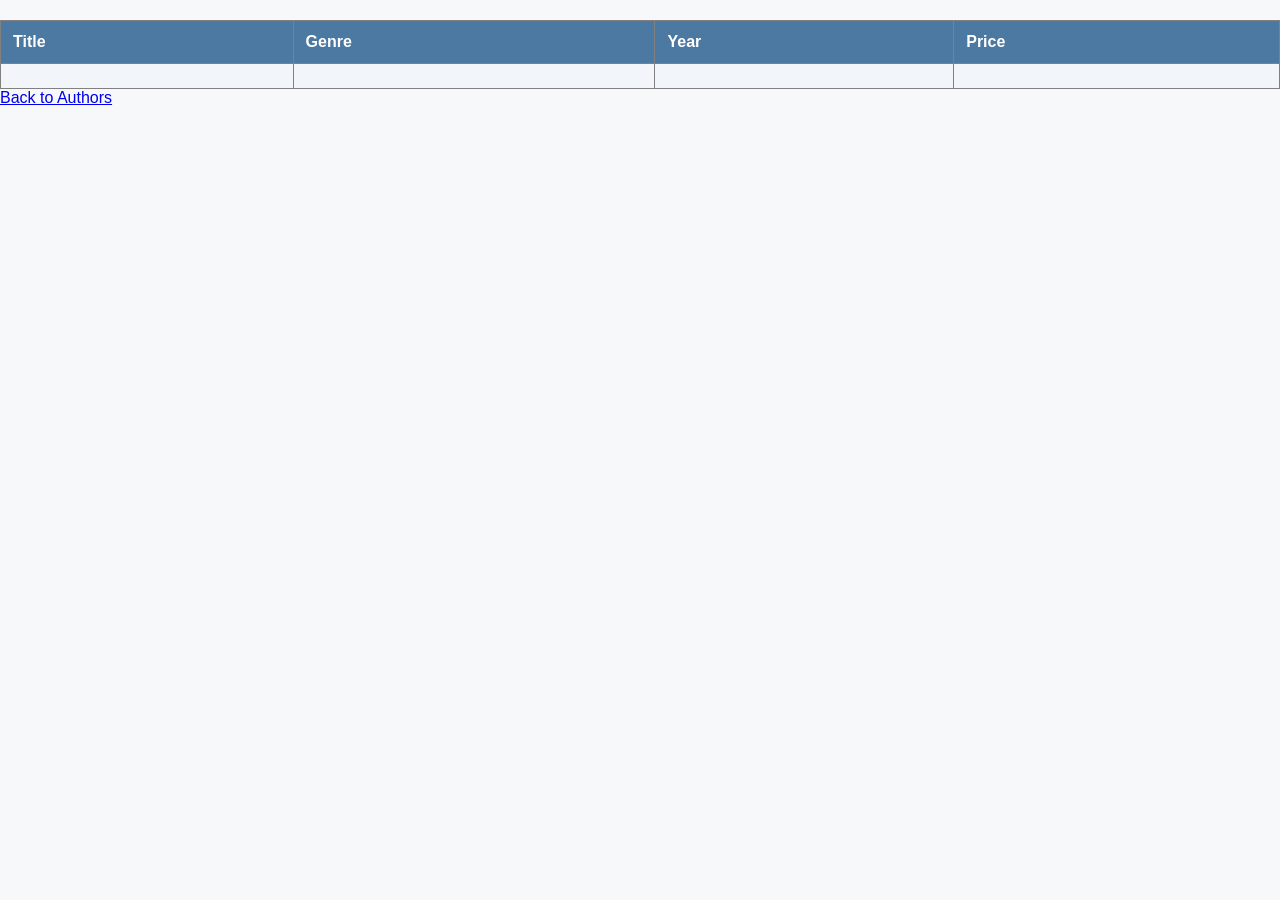
==== src/main/resources/templates/action.html @ 3e87db68 "zavrseno" ====
<!DOCTYPE html>
<style>
    body {
        font-family: 'Segoe UI', Roboto, sans-serif;
        background-color: #f6f8fa;
        margin: 0;
        padding: 0;
    }

    header {
        background-color: #4b79a1;
        color: white;
        padding: 1rem 2rem;
        text-align: center;
        box-shadow: 0 2px 4px rgba(0,0,0,0.1);
    }

    main {
        max-width: 900px;
        margin: 2rem auto;
        background-color: white;
        padding: 2rem;
        border-radius: 12px;
        box-shadow: 0 2px 8px rgba(0,0,0,0.1);
    }

    table {
        width: 100%;
        border-collapse: collapse;
        margin-top: 1rem;
    }

    th, td {
        text-align: left;
        padding: 0.75rem;
    }

    th {
        background-color: #4b79a1;
        color: white;
    }

    tr:nth-child(even) {
        background-color: #f2f6fa;
    }

    a.button {
        display: inline-block;
        background-color: #4b79a1;
        color: white;
        padding: 0.5rem 1rem;
        border-radius: 8px;
        text-decoration: none;
        transition: 0.2s;
    }

    a.button:hover {
        background-color: #35516d;
    }

    footer {
        text-align: center;
        margin-top: 3rem;
        color: #777;
    }
</style>

<html xmlns:th="http://www.thymeleaf.org">
<head>
    <title>Author's Books</title>
</head>
<body>
<h2 th:text="'Books by ' + ${author.name}"></h2>

<table border="1">
    <tr>
        <th>Title</th>
        <th>Genre</th>
        <th>Year</th>
        <th>Price</th>
    </tr>
    <tr th:each="b : ${books}">
        <td th:text="${b.title}"></td>
        <td th:text="${b.genre}"></td>
        <td th:text="${b.year}"></td>
        <td th:text="${b.price}"></td>
    </tr>
</table>

<a href="/autori">Back to Authors</a>
</body>
</html>
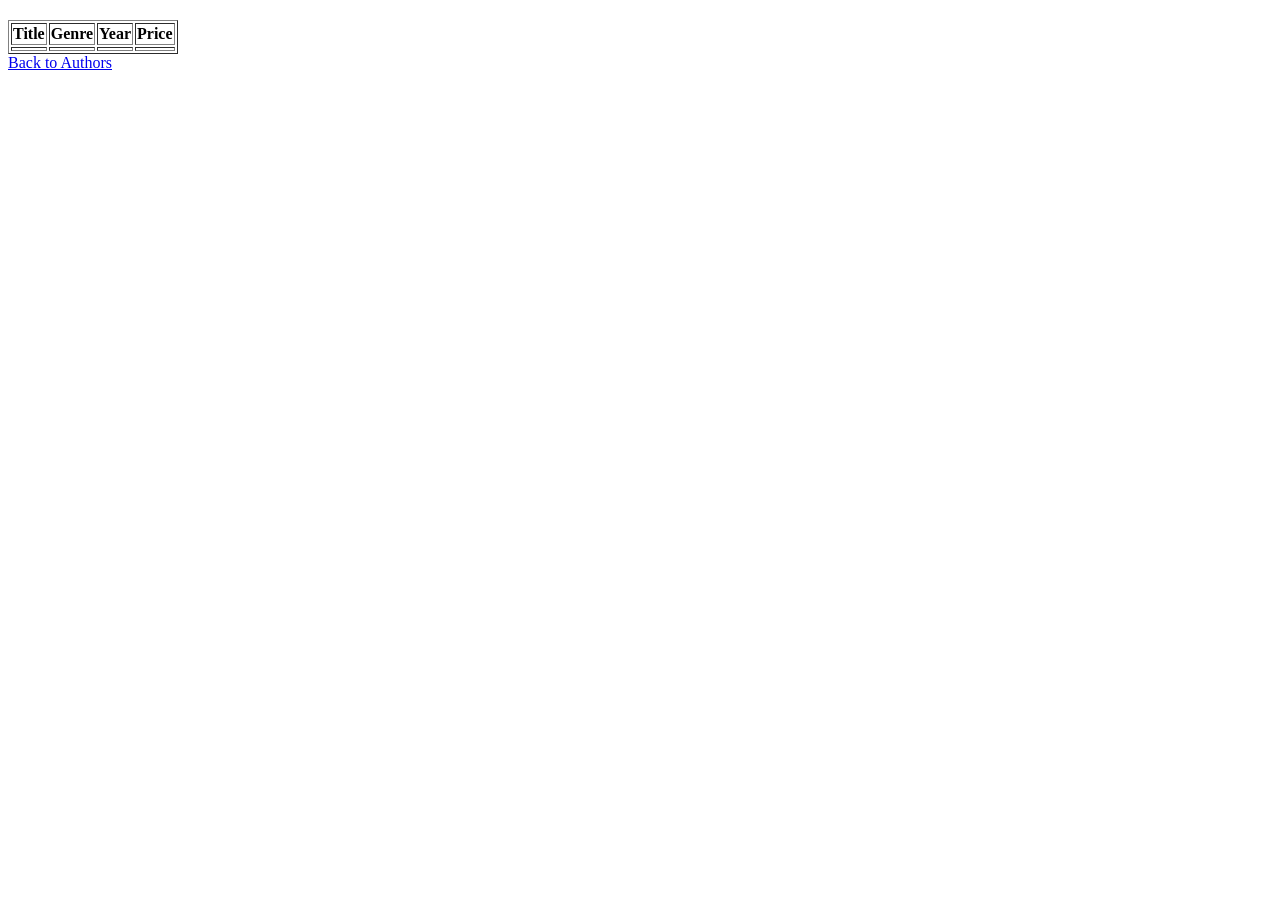
==== commit ed859700: "glowup #1" ====
--- a/src/main/resources/templates/action.html
+++ b/src/main/resources/templates/action.html
@@ -1,72 +1,11 @@
 <!DOCTYPE html>
-<style>
-    body {
-        font-family: 'Segoe UI', Roboto, sans-serif;
-        background-color: #f6f8fa;
-        margin: 0;
-        padding: 0;
-    }
-
-    header {
-        background-color: #4b79a1;
-        color: white;
-        padding: 1rem 2rem;
-        text-align: center;
-        box-shadow: 0 2px 4px rgba(0,0,0,0.1);
-    }
-
-    main {
-        max-width: 900px;
-        margin: 2rem auto;
-        background-color: white;
-        padding: 2rem;
-        border-radius: 12px;
-        box-shadow: 0 2px 8px rgba(0,0,0,0.1);
-    }
-
-    table {
-        width: 100%;
-        border-collapse: collapse;
-        margin-top: 1rem;
-    }
-
-    th, td {
-        text-align: left;
-        padding: 0.75rem;
-    }
-
-    th {
-        background-color: #4b79a1;
-        color: white;
-    }
-
-    tr:nth-child(even) {
-        background-color: #f2f6fa;
-    }
-
-    a.button {
-        display: inline-block;
-        background-color: #4b79a1;
-        color: white;
-        padding: 0.5rem 1rem;
-        border-radius: 8px;
-        text-decoration: none;
-        transition: 0.2s;
-    }
-
-    a.button:hover {
-        background-color: #35516d;
-    }
-
-    footer {
-        text-align: center;
-        margin-top: 3rem;
-        color: #777;
-    }
-</style>
 
 <html xmlns:th="http://www.thymeleaf.org">
 <head>
+
+    <link rel="stylesheet" th:href="@{/styles/style.css}" href="/styles/style.css">
+
+
     <title>Author's Books</title>
 </head>
 <body>
